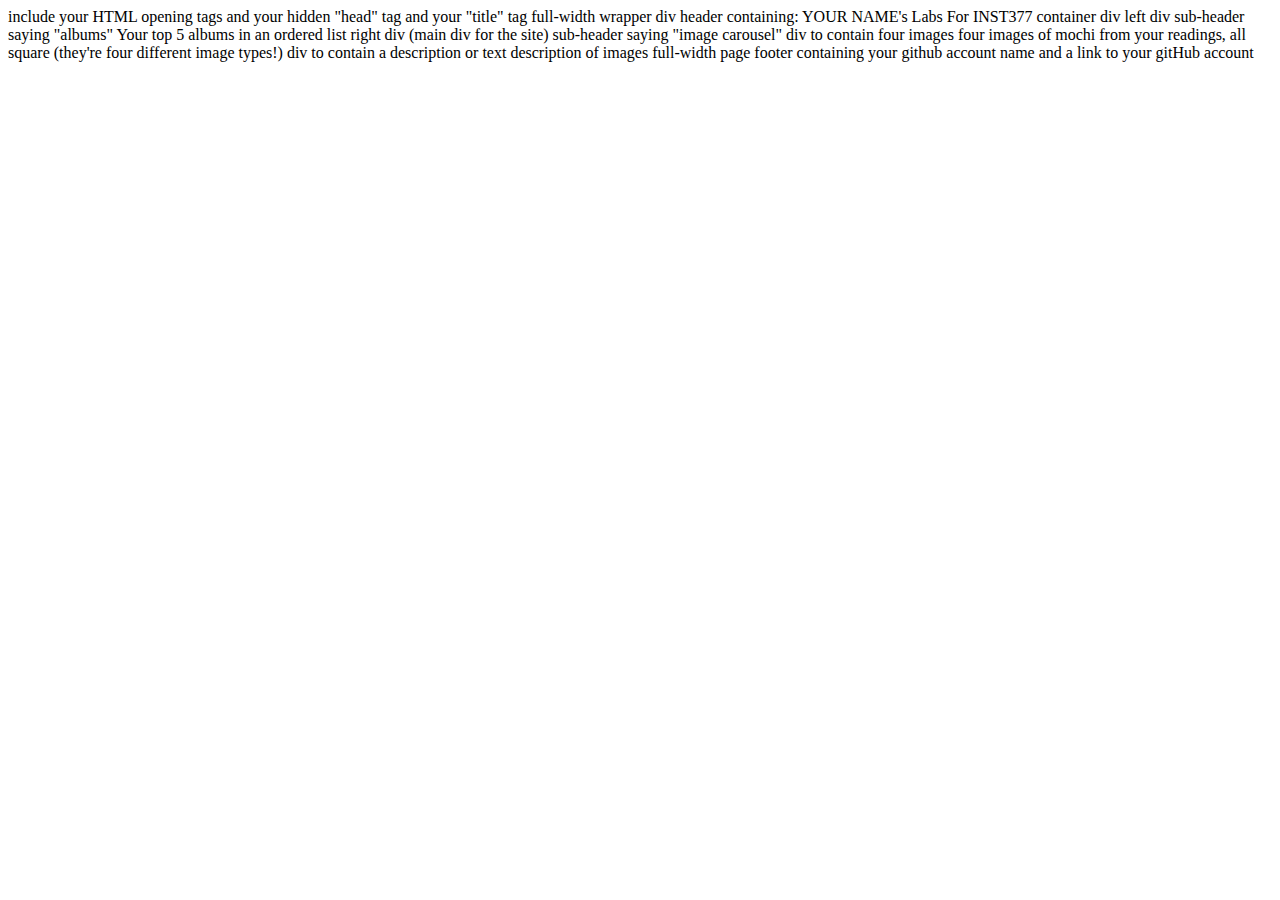
==== client/lab_1/index.html @ 324ae26e "Initial Commit Lab 1" ====
<html lang="en">
<head>
  <meta charset="UTF-8">
  <meta http-equiv="X-UA-Compatible" content="IE=edge">
  <meta name="viewport" content="width=device-width, initial-scale=1.0">
  <title>Benny Labs</title>
</head>
<body>
  
</body>
</html>
include your HTML opening tags
and your hidden "head" tag
and your "title" tag


full-width wrapper div
  header containing: YOUR NAME's Labs For INST377
  container div
      left div
        sub-header saying "albums"
        Your top 5 albums in an ordered list
      right div (main div for the site)
        sub-header saying "image carousel"
          div to contain four images
            four images of mochi from your readings, all square (they're four different image types!)
          div to contain a description or text
            description of images


full-width page footer containing your github account name and a link to your gitHub account
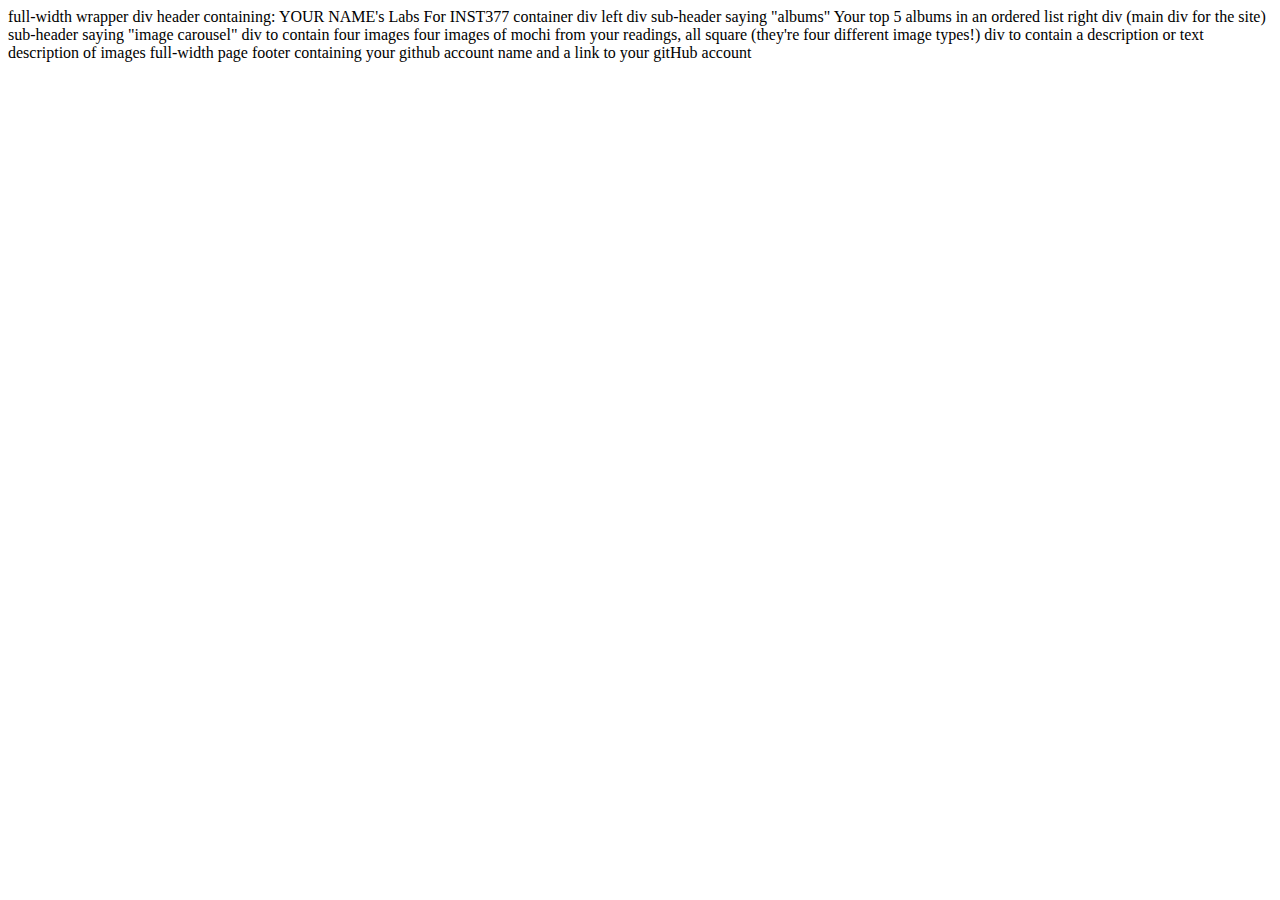
==== commit a9162a0a: "Changed Lab 1" ====
--- a/client/lab_1/index.html
+++ b/client/lab_1/index.html
@@ -3,15 +3,12 @@
   <meta charset="UTF-8">
   <meta http-equiv="X-UA-Compatible" content="IE=edge">
   <meta name="viewport" content="width=device-width, initial-scale=1.0">
-  <title>Benny Labs</title>
+  <title>Benny Kotler's Labs</title>
 </head>
 <body>
   
 </body>
 </html>
-include your HTML opening tags
-and your hidden "head" tag
-and your "title" tag
 
 
 full-width wrapper div
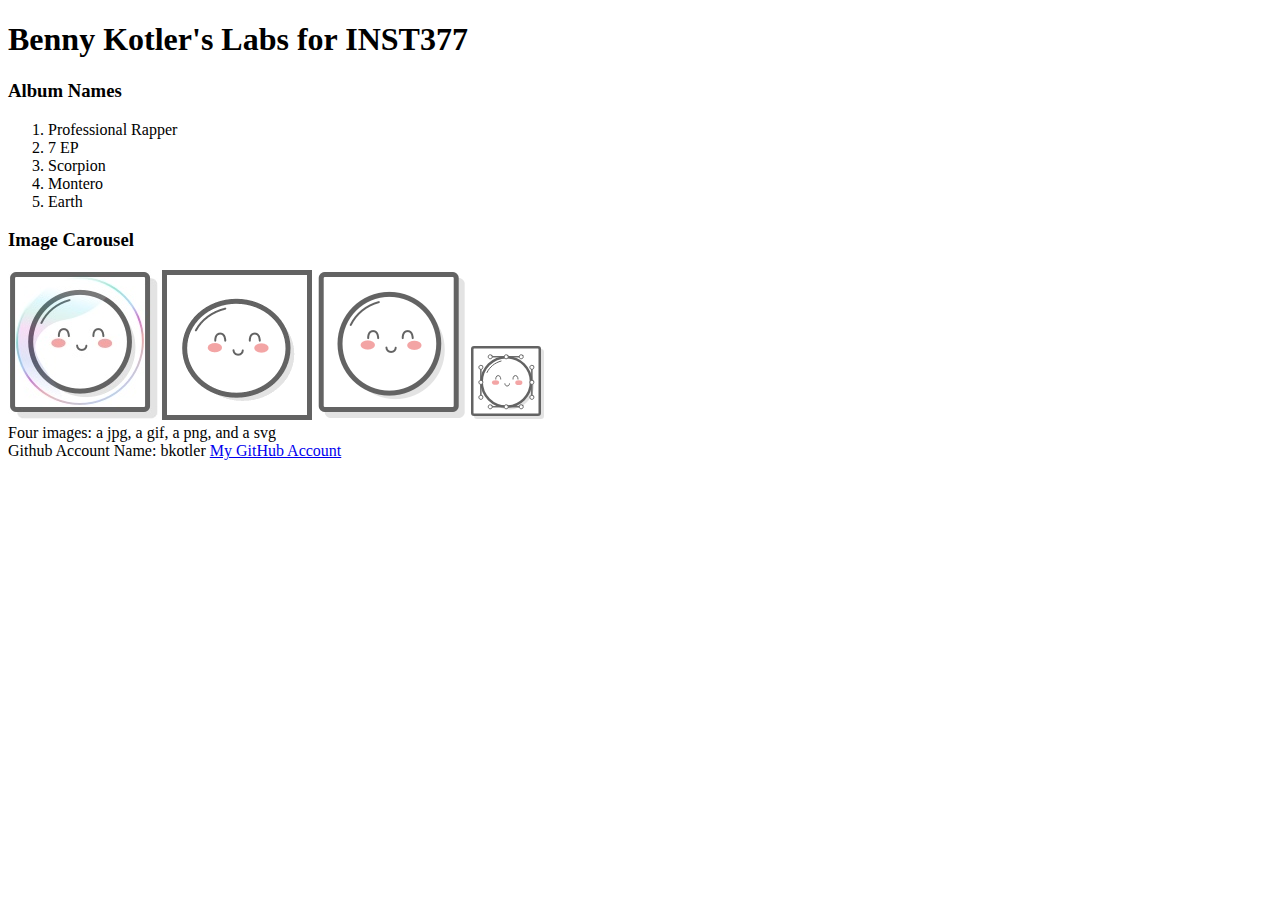
==== commit 5efdcf05: "Completed Lab 1" ====
--- a/client/lab_1/index.html
+++ b/client/lab_1/index.html
@@ -1,28 +1,45 @@
+<!DOCTYPE html>
 <html lang="en">
-<head>
-  <meta charset="UTF-8">
-  <meta http-equiv="X-UA-Compatible" content="IE=edge">
-  <meta name="viewport" content="width=device-width, initial-scale=1.0">
-  <title>Benny Kotler's Labs</title>
-</head>
-<body>
-  
-</body>
+  <head>
+    <meta charset="UTF-8" />
+    <meta http-equiv="X-UA-Compatible" content="IE=edge" />
+    <meta name="viewport" content="width=device-width, initial-scale=1.0" />
+    <title>Benny Kotler's Labs</title>
+  </head>
+  <body>
+    <div>
+      <header><h1>Benny Kotler's Labs for INST377</h1></header>
+      <div>
+        <div>
+          <h3>Album Names</h3>
+          <ol>
+            <li>Professional Rapper</li>
+            <li>7 EP</li>
+            <li>Scorpion</li>
+            <li>Montero</li>
+            <li>Earth</li>
+          </ol>
+        </div>
+        <div>
+          <h3>Image Carousel</h3>
+          <div>
+            <img src="images/mochi.jpg" alt="Mochi jpg" />
+            <img src="images/mochi.gif" alt="Mochi gif" />
+            <img src="images/mochi.png" alt="Mochi png" />
+            <img src="images/mochi.svg" alt="Mochi svg" />
+          </div>
+          <div>Four images: a jpg, a gif, a png, and a svg</div>
+        </div>
+      </div>
+    </div>
+    <footer>
+      Github Account Name: bkotler
+      <a
+        href="http://github.com/bkotler/"
+        target="_blank"
+        rel="noopener noreferrer"
+        >My GitHub Account</a
+      >
+    </footer>
+  </body>
 </html>
-
-
-full-width wrapper div
-  header containing: YOUR NAME's Labs For INST377
-  container div
-      left div
-        sub-header saying "albums"
-        Your top 5 albums in an ordered list
-      right div (main div for the site)
-        sub-header saying "image carousel"
-          div to contain four images
-            four images of mochi from your readings, all square (they're four different image types!)
-          div to contain a description or text
-            description of images
-
-
-full-width page footer containing your github account name and a link to your gitHub account